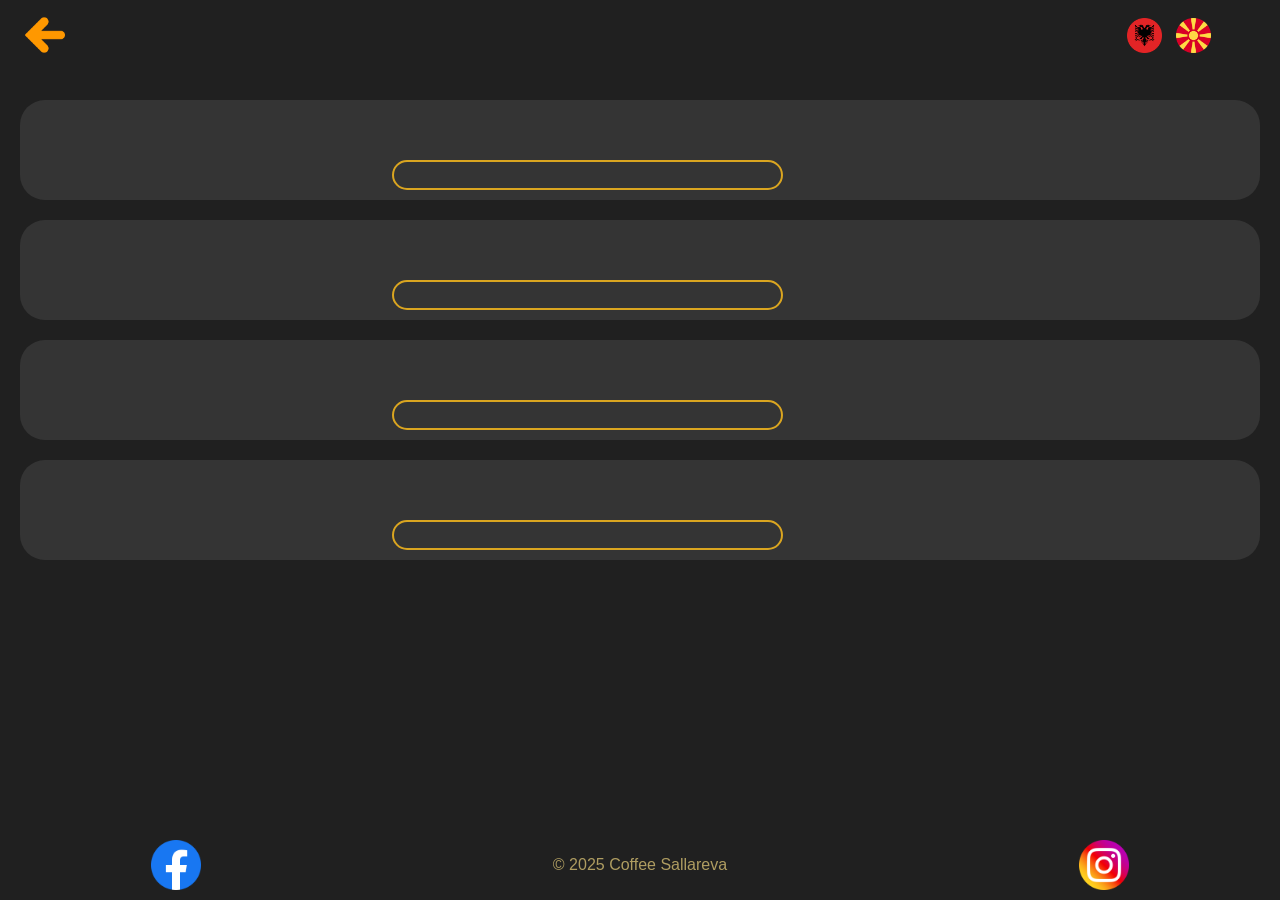
==== emb.html @ 2b1adaa3 "Add files via upload" ====
<!DOCTYPE html>
<html lang="en">
<head>
  <meta charset="UTF-8">
  <meta name="viewport" content="width=device-width, initial-scale=1.0">
  <title>Pije të Ftohta</title>
  <link rel="stylesheet" href="css/style.css">
  <link rel="shortcut icon" href="logo.jpg" type="image/x-icon">
  <style>
    @import url('https://fonts.googleapis.com/css2?family=Oswald:wght@200..700&display=swap');
  </style>
</head>
<body>
  <!--Nav-->
  <nav>
    <div style="width: 50%; height: 100%;">
      <a href="index.html">
        <img src="photos/back.png" alt="" id="logo" style="width: 40px; margin: 15px 25px;">
      </a>
    </div>
    <div id="langs">
      <a href="">
        <img src="photos/macedonian.png" alt="" class="lang">
      </a>

      <a href="index.html" aria-current="true">
        <img src="photos/albanian.png" alt="" class="lang">
      </a>
    </div>
  </nav>

  <!--Article-->
  <article id="art">
    <div class="item">
      <div class="itemimg">
        <img src="" alt="" class="iimg">
      </div>
      <div style="position: relative; width: 70%;">
        <div class="itemname">
          <h1 class="iname"></h1>
        </div>
        <div class="itemprice">
          <p class="iprice"></p>
        </div>
      </div>
    </div>
    <div class="item">
      <div class="itemimg">
        <img src="" alt="" class="iimg">
      </div>
      <div style="position: relative; width: 70%;">
        <div class="itemname">
          <h1 class="iname"></h1>
        </div>
        <div class="itemprice">
          <p class="iprice"></p>
        </div>
      </div>  
    </div>
    <div class="item">
      <div class="itemimg">
        <img src="" alt="" class="iimg">
      </div>
      <div style="position: relative; width: 70%;">
        <div class="itemname">
          <h1 class="iname"></h1>
        </div>
        <div class="itemprice">
          <p class="iprice"></p>
        </div>
      </div>  
    </div>
    <div class="item">
      <div class="itemimg">
        <img src="" alt="" class="iimg">
      </div>
      <div style="position: relative; width: 70%;">
        <div class="itemname">
          <h1 class="iname"></h1>
        </div>
        <div class="itemprice">
          <p class="iprice"></p>
        </div>
      </div>  
    </div>
  </article>

  <!--Footer-->
  <footer>
    <div id="social1">
      <a href="https://www.facebook.com/CoffeeSallareva">
        <img src="photos/facebook.png" alt="" id="soc1">
      </a>
    </div>
    <div id="copyright">
      <p id="cr">&copy; 2025 Coffee Sallareva</p>
    </div>
    <div id="social2">
      <a href="https://www.instagram.com/coffeesallareva/ ">
        <img src="photos/instagram.png" alt="" id="soc2">
      </a>
    </div>
  </footer>
</body>
</html>
---- css/style.css ----
/*ALL*/
*
{
  box-sizing: border-box;
  padding: 0px;
  margin: 0px;
  font-family: Roboto, sans-serif;
  color: rgba(175,157,97,255);
}

body
{
  background-color: rgb(32, 32, 32);
}

/*Nav*/
nav
{
  position: fixed;
  display: flex;
  width: 100%;
  height: 70px;
  background-color: rgb(32, 32, 32);
  z-index: 1;
}

#logo
{
  width: 60px;
  margin: 7px 15px;
}

#langs
{
  position: relative;
  width: 45%;
  height: 100%;
  direction: rtl;
}

.lang
{
  width: 35px;
  margin: 17.5px 5px;
}

a
{
  text-decoration: none;
}

/*Brand Name*/
#brandname
{
  position: relative;
  width: 100%;
  height: 270px;
  background-color: rgb(38, 38, 38);
}

#bname
{
  position: absolute;
  left: 50%;
  top: 63%;
  transform: translateX(-50%) translateY(-50%);
  width: 400px;
}

/*Article*/
article
{
  position: relative;
  width: 100%;
  background-color: rgb(32, 32, 32);
  margin-bottom: 100px;
  padding-top: 40px;
}

.art
{
  border: solid 2px goldenrod;
  position: relative;
  height: 225px;
  width: 300px;
  border-radius: 25px;
  margin-bottom: 30px;
  margin: auto;
  margin-bottom: 30px;
}

.artimg
{
  border-radius: 25px 25px 0px 0px;
  width: 100%;
}

.artname
{
  text-align: center;
  padding: 4px;
  border-width: 2px 0px 0px;
  color: goldenrod ;
}

/*Footer*/
footer
{
  display: flex;
  position: fixed;
  z-index: 1;
  width: 100%;
  height: 70px;
  background-color: rgb(32, 32, 32);
  bottom: 0px;
}

#social1, #social2
{
  position: relative;
  width: 27.5%;
  height: 100%;
}

#soc1, #soc2
{
  width: 50px;
}

#copyright
{
  position: relative;
  width: 45%;
  height: 100%;
}

#cr
{
  width: max-content;
}

#soc1, #soc2, #cr
{
  position: absolute;
  left: 50%;
  top: 50%;
  transform: translateX(-50%) translateY(-50% );
}

/**/
#art
{
  width: 100%;
  padding: 100px 20px 0px;
}

.item
{
  position: relative;
  display: flex;
  width: 100%;
  height: 100px;
  border-radius: 25px;
  background-color: rgb(52, 52, 52);
  margin-bottom: 20px;
}

.itemimg
{
  width: 30%;
  height: 100%;
}

.iimg
{
  width: 85px;
  margin: 10px;
}

.itemname
{
  width: 100%;
  height: 60%;
}

.iname
{
  width: max-content;
  font-size: 20px;
  padding-top: 10px;
}

.itemprice
{
  display: flex;
  width: 100%;
  height: 30%;
}

.iprice
{
  border: solid 2px goldenrod;
  border-radius: 25px;
  text-align: center;
  width: 45%;
  padding-top: 3px;
  margin-right: 10px;
}
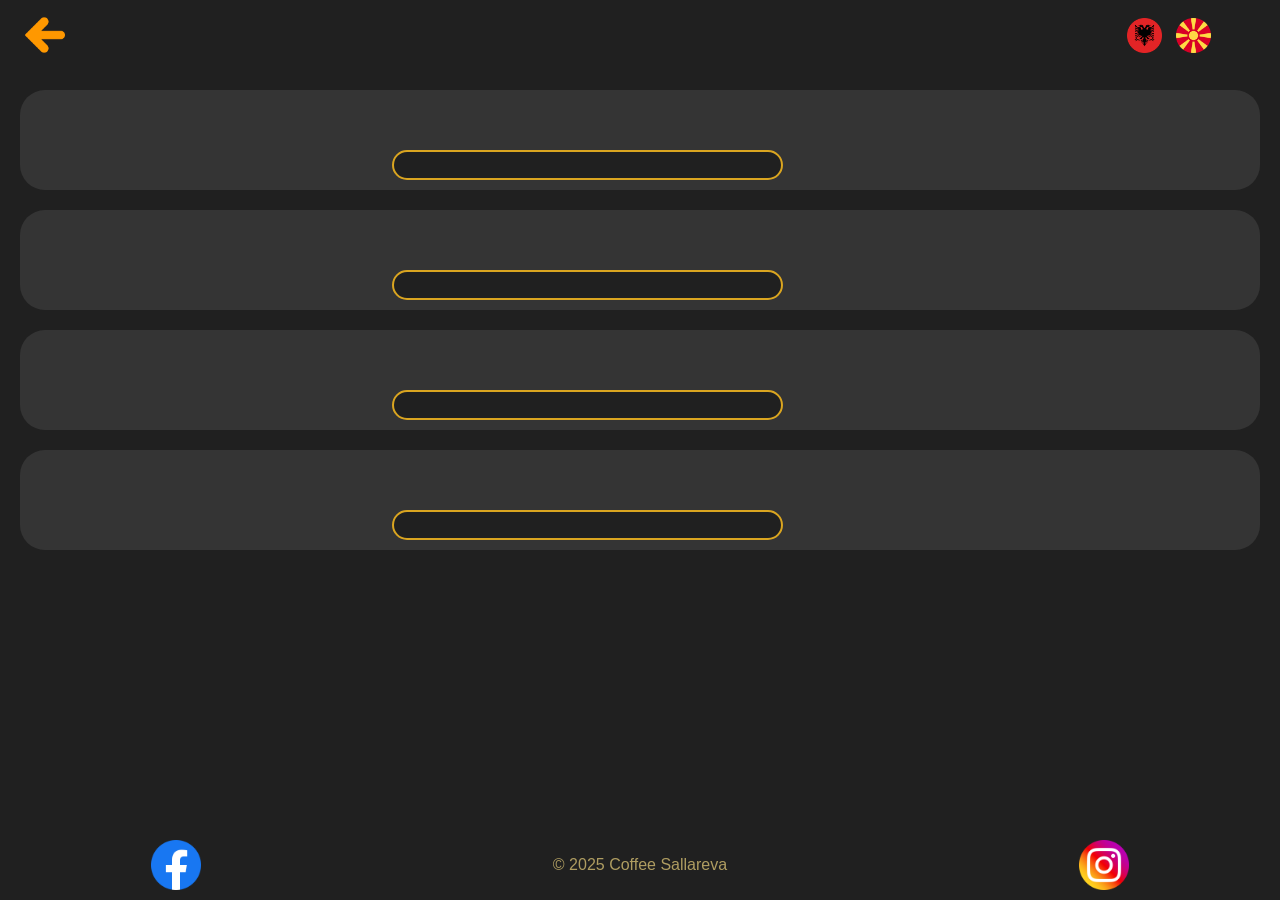
==== commit 32476f7c: "Add files via upload" ====
--- a/emb.html
+++ b/emb.html
@@ -19,11 +19,11 @@
       </a>
     </div>
     <div id="langs">
-      <a href="">
+      <a href="emb-mk.html">
         <img src="photos/macedonian.png" alt="" class="lang">
       </a>
 
-      <a href="index.html" aria-current="true">
+      <a href="emb.html" aria-current="true">
         <img src="photos/albanian.png" alt="" class="lang">
       </a>
     </div>
--- a/css/style.css
+++ b/css/style.css
@@ -151,7 +151,7 @@
 #art
 {
   width: 100%;
-  padding: 100px 20px 0px;
+  padding: 90px 20px 0px;
 }
 
 .item
@@ -205,4 +205,5 @@
   width: 45%;
   padding-top: 3px;
   margin-right: 10px;
+  background-color: rgb(32, 32, 32);
 }
